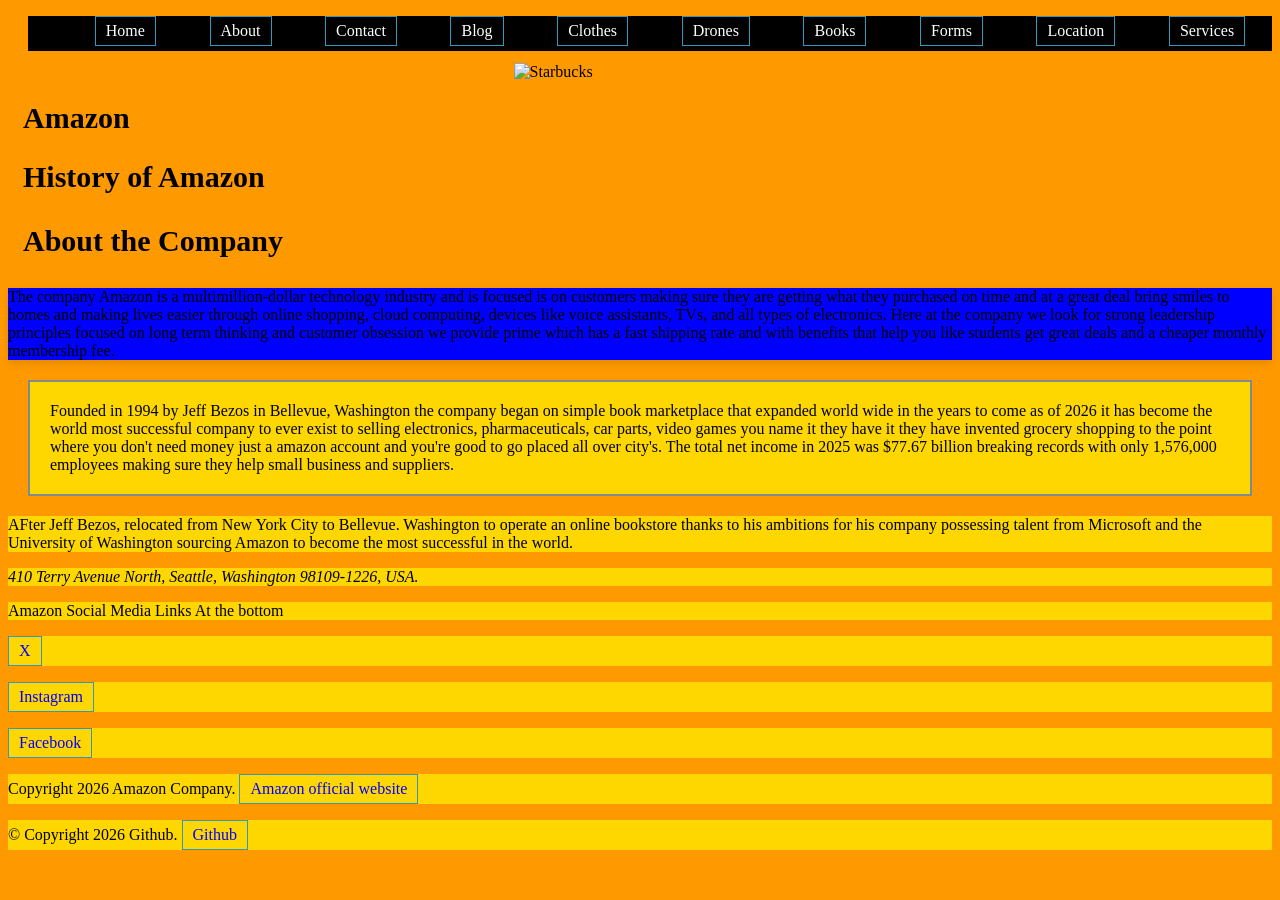
==== about.html @ dfe3bb5d "Initial commit updated my README.MD file" ====
<!doctype html>
<html lang="en">
  <head>
    <meta charset="UTF-8" />
    <meta name="viewport" content="width=device-width, initial-scale=1.0" />
    <title>About</title>
    <link rel="stylesheet" href="main.css" />
  </head>
  <body>
    <header>
      <!-- Beginning of the nav element here. -->
      <nav>
        <!-- My ul, 10 li and a start here. -->
        <ul class="menu">
          <li><a href="home.html">Home</a></li>
          <li><a href="about.html">About</a></li>
          <li><a href="contact.html">Contact</a></li>
          <li><a href="blog.html">Blog</a></li>
          <li><a href="clothes.html">Clothes</a></li>
          <li><a href="drones.html">Drones</a></li>
          <li><a href="books.html">Books</a></li>
          <li><a href="forms.html">Forms</a></li>
          <li><a href="location.html">Location</a></li>
          <li><a href="services.html">Services</a></li>
        </ul>
      </nav>
      <img class="png" src="images/Starbucks.png" alt="Starbucks" />
      <!-- Beginning of the heading elements here. -->
      <h1>Amazon</h1>
      <h2>History of Amazon</h2>
    </header>
    <main>
      <!--In my main you'll find information about the company and paragraphs explaining about the Starbucks company. -->
      <section>
        <h3>About the Company</h3>
        <div>
          <p id="special-feature">
            The company Amazon is a multimillion-dollar technology industry and
            is focused is on customers making sure they are getting what they
            purchased on time and at a great deal bring smiles to homes and
            making lives easier through online shopping, cloud computing,
            devices like voice assistants, TVs, and all types of electronics.
            Here at the company we look for strong leadership principles focused
            on long term thinking and customer obsession we provide prime which
            has a fast shipping rate and with benefits that help you like
            students get great deals and a cheaper monthly membership fee.
          </p>

          <p class="feature-card">
            Founded in 1994 by Jeff Bezos in Bellevue, Washington the company
            began on simple book marketplace that expanded world wide in the
            years to come as of 2026 it has become the world most successful
            company to ever exist to selling electronics, pharmaceuticals, car
            parts, video games you name it they have it they have invented
            grocery shopping to the point where you don't need money just a
            amazon account and you're good to go placed all over city's. The
            total net income in 2025 was $77.67 billion breaking records with
            only 1,576,000 employees making sure they help small business and
            suppliers.
          </p>

          <p>
            AFter Jeff Bezos, relocated from New York City to Bellevue.
            Washington to operate an online bookstore thanks to his ambitions
            for his company possessing talent from Microsoft and the University
            of Washington sourcing Amazon to become the most successful in the
            world.
          </p>
        </div>
        <!--The beginning of the footer element goes here. -->
        <footer>
          <!-- my address begins here. -->
          <address>
            <p>410 Terry Avenue North, Seattle, Washington 98109-1226, USA.</p>
          </address>
          <p>Amazon Social Media Links At the bottom</p>
          <p>
            <a href="https://x.com/amazon">X</a>
          </p>
          <p>
            <a href="https://www.instagram.com/amazon/">Instagram</a>
          </p>
          <p>
            <a href="https://www.facebook.com/Amazon/">Facebook</a>
          </p>
          <!--In the footer will belong a p and the copy right of Amazon COMPANY Website link -->
          <p>
            Copyright 2026 Amazon Company.
            <a href="https://www.amazon.com/"> Amazon official website</a>
          </p>
          <p>
            &copy; Copyright 2026 Github.
            <a
              href="https://github.com/Ibarraantonioap10/Ibarraantonioap10.github.io.git"
              >Github</a
            >
          </p>
        </footer>
      </section>
    </main>
  </body>
</html>
---- main.css ----
html {
  padding: 0; /* My html padding is 0. */
}
head {
  color: black; /* My head color is black ic color. */
}
meta {
  color: black; /* My meta color is black in color. */
}
title {
  padding: 0; /* My tittle padding is 0. */
}
link {
  padding: 0; /* My link padding is 0. */
}
body {
  color: black; /* My body is black in color. */
  background-color: #ff9900; /* green body background color */
  max-width: 100%;
  height: auto;
}
header {
  color: black; /* My header is black in color. */
}
nav {
  color: black; /* My nav is b=black in color */
}
main {
  color: black; /* My main is black in color */
}
/* My tables starts here. */
table {
  color: black;
  border-collapse: collapse;
  width: 100%;
}
/* MY caption color is black. */
caption {
  color: black;
}
/* My thead color is black in color. */
thead {
  color: black;
}
/* My tbody is black in color. */
tbody {
  color: black;
}
td {
  border: 1px solid black;
  padding: 8px;
  color: green;
}
/* Styling the unordered list */
ul {
  list-style-type: none; /* Removing the bullet points */
  margin-left: 20px; /* Indenting the list */
  margin-bottom: 12px; /* Adding some space below the list */
  background-color: black; /* My background-color is black. */
}
li {
  padding: 0%; /* My li padding is 0. */
}
ul li {
  margin-bottom: 5px; /* Adding some space below each list item */
  color: blue; /* Grayish-blue text color */
}
img {
  width: 30%; /* My image will be 380px. */
  padding-left: 40%; /* My image will be in the center page. */
}
/* My h1, h2, h3, h4, h5, are green in color for visible eye sight. */
h1,
h2,
h3,
h4,
h5 {
  color: black;
  font-size: 30px;
  padding-left: 15px;
}
main {
  color: black; /* My main is black in color. */
}
section {
  color: black; /* My section is black in color */
}
div ul {
  list-style-type: square; /* Adding the bullet points back */
}
/* My div is black in color. */
div {
  color: black;
}
/* My p Is black in color, my font-size it 16px, margin-bottom is 12px and background-color is gray. */
p {
  font-size: 16px; /* 16px is the default font size */
  color: black; /* Grayish-blue */
  margin-bottom: 12px; /* Adding some space below the paragraph */
  background-color: gold; /* Adding gray to my background-color */
}
p a {
  color: blue; /* Applies the red text color to the link within a paragraph block but not to the entire paragraph */
  text-decoration: none; /* Removing the underline */
}
a {
  padding: 0; /* my a padding is 0. */
}
/* My video and audio padding is 575px. */
video,
audio {
  max-width: 150%; /* My video and audio will be in the center of the page. */
  padding-left: 40%; /* My video audio padding-left is 77%. */
}
form {
  padding: 0; /* My form my padding is 0. */
}
label {
  padding: 0; /* My labels padding is 0. */
}
input {
  padding: 0; /* My input padding is 0. */
}
br {
  padding: 0; /* My br padding is 0. */
}
select {
  padding: 0; /* my select padding is 0. */
}
option {
  padding: 0; /* My option padding is 0. */
}
textarea {
  padding: 0; /* My textarea padding is 0. */
}
.external-css {
  color: black; /* Teal text color */
  background-color: gray; /* My background-color is gray. */
}
.menu {
  display: flex; /* My menu will have a display flex. */
  justify-content: space-around; /* My justify-content will be space around. */
}
/* General styling using a class */
.feature-card {
  border: 2px solid #7f8c8d; /* Grayish-blue */
  padding: 20px; /* Adding some space inside the card */
  margin: 20px; /* Adding some space outside the card */
  background-color: gold; /* Blue background color for the class. */
}
/* Styling h2 within a class */
.feature-card h2 {
  font-size: 20px; /* 20px is the default font size */
  margin-bottom: 10px; /* Adding some space below the heading */
  color: #2c3e50; /* Deep blue text color */
}
.feature-card p {
  margin-bottom: 10px; /* Adding some space below the paragraph */
  color: blue; /* Grayish-blue text color */
}
#special-feature {
  background-color: blue; /* Light gold background color for the id special feature */
  border-color: #f39c12; /* Gold border color */
  box-shadow: 0 4px 8px rgba(0, 0, 0, 0.1); /* Adding a shadow */
}
a {
  display: inline-block; /* Making the link a block element */
  color: white; /* Bright blue text color */
  text-decoration: none; /* Removing the underline */
  padding: 5px 10px; /* Adding some space inside the link */
  border: 1px solid #3498bd; /* Bright blue border color */
  transition: all 0.3s ease; /* Adding a transition */
}
a:hover {
  background-color: blue; /* bright blue background color */
  color: white; /* WHite text color */
}
button {
  padding: 5px 10px; /* Adding some space inside the button */
  border: none; /* Removing the border */
  background-color: #ecf0f1; /* Light gray background color */
  cursor: pointer; /* Changing the cursor to a pointer */
  transition: all 0.3s ease; /* Adding a transition */
}
/* Conditional styling for the hover state */
button:hover {
  background-color: red; /* Red background color */
}
footer {
  color: black; /* My footer is black in color */
}
address {
  padding: 0; /* My address padding is 0. */
}
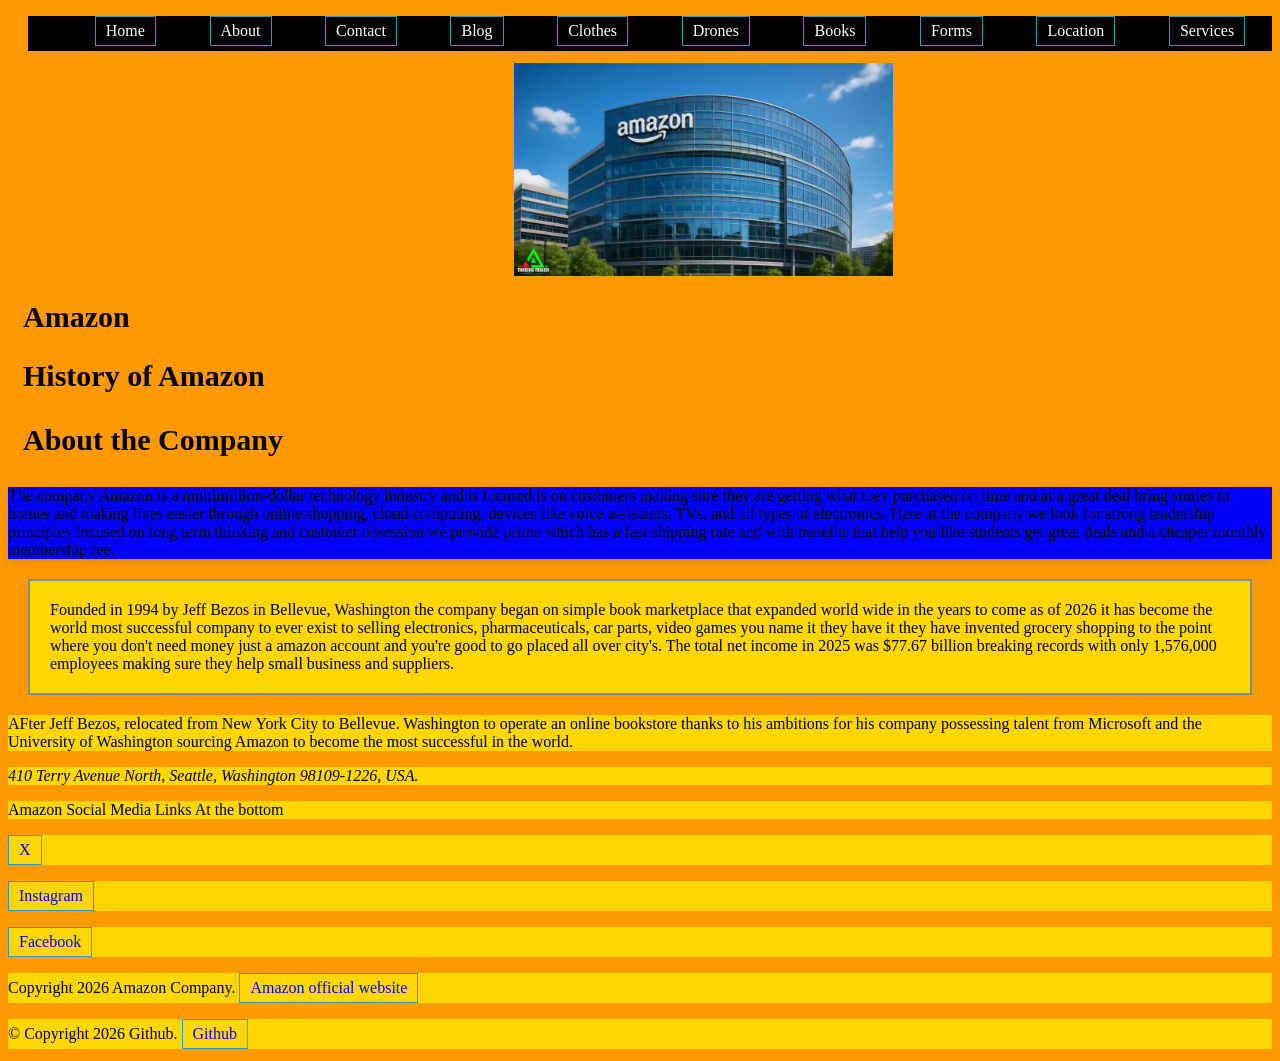
==== commit 16922ef0: "Initial commit updated HTML files" ====
--- a/about.html
+++ b/about.html
@@ -24,13 +24,17 @@
           <li><a href="services.html">Services</a></li>
         </ul>
       </nav>
-      <img class="png" src="images/Starbucks.png" alt="Starbucks" />
+      <img
+        class="png"
+        src="images/head.HQ.png"
+        alt="Amazon Headquarters picture"
+      />
       <!-- Beginning of the heading elements here. -->
       <h1>Amazon</h1>
       <h2>History of Amazon</h2>
     </header>
     <main>
-      <!--In my main you'll find information about the company and paragraphs explaining about the Starbucks company. -->
+      <!--In my main you'll find information about the company and paragraphs explaining about the Amazon company. -->
       <section>
         <h3>About the Company</h3>
         <div>
@@ -91,7 +95,7 @@
           <p>
             &copy; Copyright 2026 Github.
             <a
-              href="https://github.com/Ibarraantonioap10/Ibarraantonioap10.github.io.git"
+              href="https://github.com/Ibarraantonioap10/Module-7--Final-Project.git"
               >Github</a
             >
           </p>
